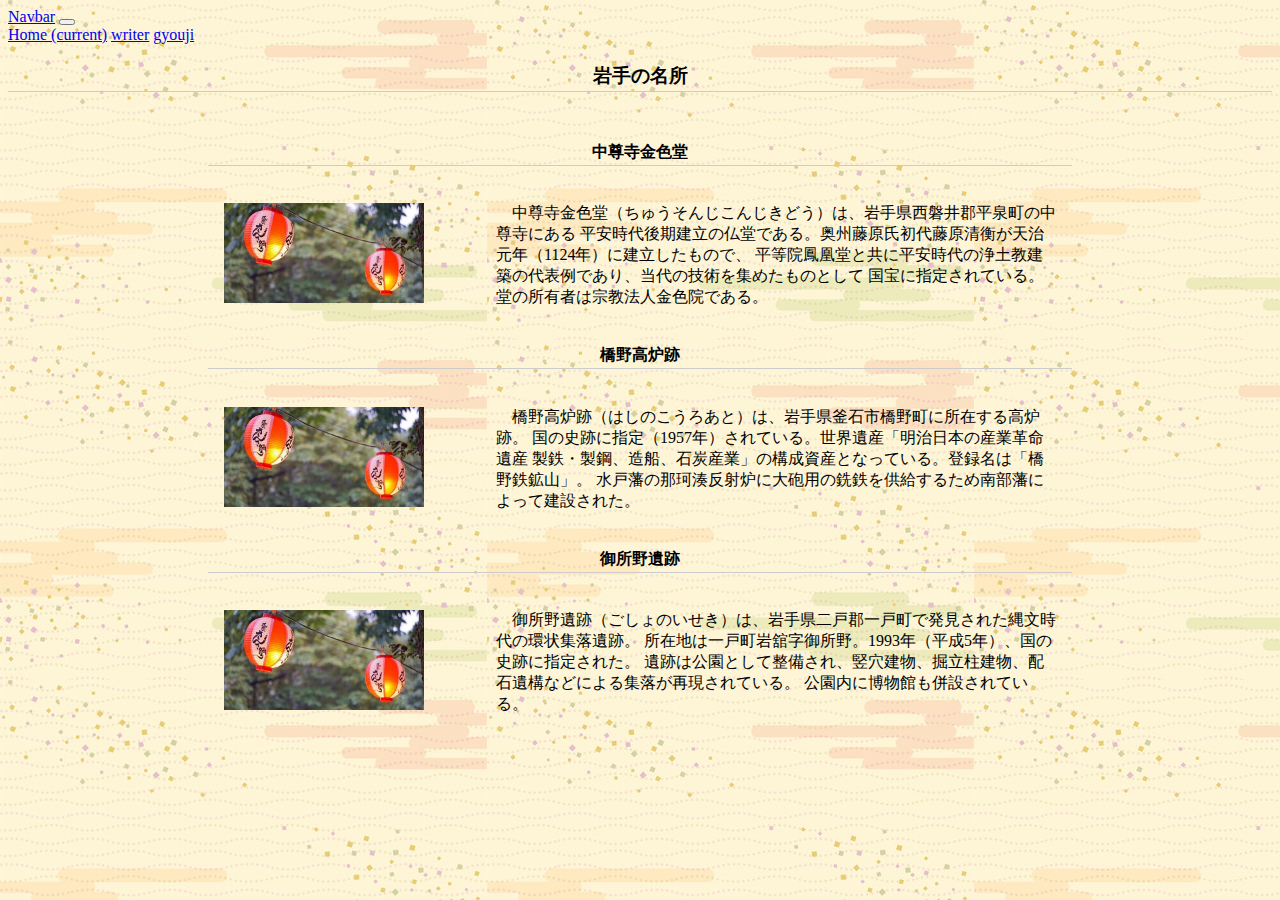
==== famous.html @ 73a24703 "岩手の名所ページの新規作成" ====
<!DOCTYPE html>
<html lang="en">
<head>
    <meta charset="UTF-8">
    <link rel="stylesheet" href="allstyle.css">
    <link rel="stylesheet" href="tradition.css">
    <meta name="viewport" content="width=device-width, initial-scale=1.0">
    <link href="https://cdn.jsdelivr.net/npm/bootstrap@5.3.0/dist/css/bootstrap.min.css" rel="stylesheet"
        integrity="sha384-9ndCyUaIbzAi2FUVXJi0CjmCapSmO7SnpJef0486qhLnuZ2cdeRhO02iuK6FUUVM" crossorigin="anonymous">
    <title>岩手の名所</title>
</head>
<body>
    <header>
        <nav class="navbar navbar-expand-lg navbar-light bg-light">
            <a class="navbar-brand" href="#">Navbar</a>
            <button class="navbar-toggler" type="button" data-toggle="collapse" data-target="#navbarNavAltMarkup"
                aria-controls="navbarNavAltMarkup" aria-expanded="false" aria-label="Toggle navigation">
                <span class="navbar-toggler-icon"></span>
            </button>
            <div class="collapse navbar-collapse" id="navbarNavAltMarkup">
                <div class="navbar-nav">
                    <a class="nav-item nav-link active" href="home.html">Home <span class="sr-only">(current)</span></a>
                    <a class="nav-item nav-link" href="home.html">writer</a>
                    <a class="nav-item nav-link" href="home.html">gyouji</a>
                </div>
            </div>
        </nav>
    </header>
    <main>
        <h3 class="line-under">岩手の名所</h3>
        <div class="sukima">
            <h4 class="line-under">中尊寺金色堂</h4>
            <div class="yoko">
                <div class="y-img">
                    <img src="img/sansa.jpg" alt="さんさ踊り">
                </div>
                <div class="text">
                    　中尊寺金色堂（ちゅうそんじこんじきどう）は、岩手県西磐井郡平泉町の中尊寺にある
                    平安時代後期建立の仏堂である。奥州藤原氏初代藤原清衡が天治元年（1124年）に建立したもので、
                    平等院鳳凰堂と共に平安時代の浄土教建築の代表例であり、当代の技術を集めたものとして
                    国宝に指定されている。堂の所有者は宗教法人金色院である。
                </div>
            </div>
            <h4 class="line-under">橋野高炉跡</h4>
            <div class="yoko">
                <div class="y-img">
                    <img src="img/sansa.jpg" alt="さんさ踊り">
                </div>
                <div class="text">
                    　橋野高炉跡（はしのこうろあと）は、岩手県釜石市橋野町に所在する高炉跡。
                    国の史跡に指定（1957年）されている。世界遺産「明治日本の産業革命遺産
                    製鉄・製鋼、造船、石炭産業」の構成資産となっている。登録名は「橋野鉄鉱山」。
                    水戸藩の那珂湊反射炉に大砲用の銑鉄を供給するため南部藩によって建設された。
                </div>
            </div>
            <h4 class="line-under">御所野遺跡</h4>
            <div class="yoko">
                <div class="y-img">
                    <img src="img/sansa.jpg" alt="さんさ踊り">
                </div>
                <div class="text">
                    　御所野遺跡（ごしょのいせき）は、岩手県二戸郡一戸町で発見された縄文時代の環状集落遺跡。
                    所在地は一戸町岩舘字御所野。1993年（平成5年）、国の史跡に指定された。
                    遺跡は公園として整備され、竪穴建物、掘立柱建物、配石遺構などによる集落が再現されている。
                    公園内に博物館も併設されている。
                </div>
            </div>
        </div>
    </main>
    <footer>
    </footer>
    <script src="https://code.jquery.com/jquery-3.2.1.slim.min.js"></script>
    <script src="https://cdnjs.cloudflare.com/ajax/libs/popper.js/1.12.9/umd/popper.min.js"></script>
    <script src="https://maxcdn.bootstrapcdn.com/bootstrap/4.0.0/js/bootstrap.min.js"></script>
    <script src="https://cdn.jsdelivr.net/npm/bootstrap@5.3.0/dist/js/bootstrap.bundle.min.js"
        integrity="sha384-geWF76RCwLtnZ8qwWowPQNguL3RmwHVBC9FhGdlKrxdiJJigb/j/68SIy3Te4Bkz" crossorigin="anonymous">
        </script>
</body>
</html>
---- allstyle.css ----
@charset "utf-8";
body {
    background-image: url("img/haikei1.jpg");
}
---- tradition.css ----
.sukima {
    margin: 50px 200px 50px 200px;
}
.yoko {
    display: flex;
}
.line-under {
    border-bottom: 1px solid #ccc;
    padding-bottom: 2px;
    text-align: center;
}
.y-img {
    height: 30%;
    width: 30%;
    margin: 1rem;
}
.text {
    width: 70%;
    margin: 1rem;
}
img {
    width: 100%;
}
.yoko img {
    width: 200px;
}
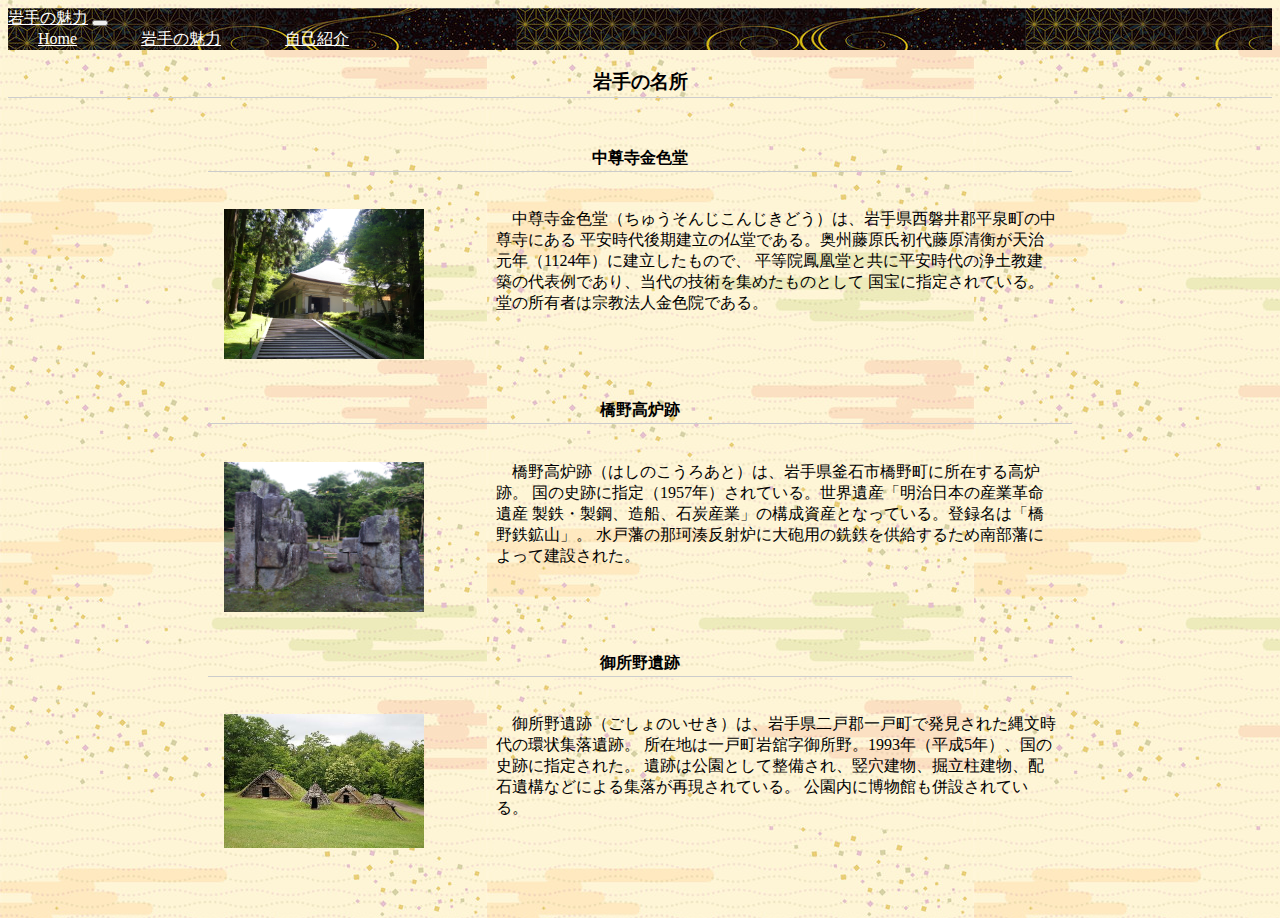
==== commit d844127a: "Webサイトの完成" ====
--- a/famous.html
+++ b/famous.html
@@ -11,20 +11,21 @@
 </head>
 <body>
     <header>
-        <nav class="navbar navbar-expand-lg navbar-light bg-light">
-            <a class="navbar-brand" href="#">Navbar</a>
+        <nav class="navbar navbar-expand-lg navbar-light bg-light" style="background-image: url(img/haikei2.jpg);">
+            <a class="navbar-brand" href="#" style="color: white;">岩手の魅力</a>
             <button class="navbar-toggler" type="button" data-toggle="collapse" data-target="#navbarNavAltMarkup"
                 aria-controls="navbarNavAltMarkup" aria-expanded="false" aria-label="Toggle navigation">
                 <span class="navbar-toggler-icon"></span>
             </button>
+    
             <div class="collapse navbar-collapse" id="navbarNavAltMarkup">
                 <div class="navbar-nav">
-                    <a class="nav-item nav-link active" href="home.html">Home <span class="sr-only">(current)</span></a>
-                    <a class="nav-item nav-link" href="home.html">writer</a>
-                    <a class="nav-item nav-link" href="home.html">gyouji</a>
+                    <a class="nav-item nav-link active" href="home.html" style="color: white; margin: 0 30px;">Home</a>
+                    <a class="nav-item nav-link" href="home.html" style="color: white; margin: 0 30px;">岩手の魅力</a>
+                    <a class="nav-item nav-link" href="home.html" style="color: white; margin: 0 30px;">自己紹介</a>
                 </div>
             </div>
-        </nav>
+        </nav>    
     </header>
     <main>
         <h3 class="line-under">岩手の名所</h3>
@@ -32,7 +33,7 @@
             <h4 class="line-under">中尊寺金色堂</h4>
             <div class="yoko">
                 <div class="y-img">
-                    <img src="img/sansa.jpg" alt="さんさ踊り">
+                    <img src="img/yuto-tyusonji.jpg" alt="中尊寺金色堂">
                 </div>
                 <div class="text">
                     　中尊寺金色堂（ちゅうそんじこんじきどう）は、岩手県西磐井郡平泉町の中尊寺にある
@@ -44,7 +45,7 @@
             <h4 class="line-under">橋野高炉跡</h4>
             <div class="yoko">
                 <div class="y-img">
-                    <img src="img/sansa.jpg" alt="さんさ踊り">
+                    <img src="img/yuto-hashinokouroato.jpg" alt="橋野高炉跡">
                 </div>
                 <div class="text">
                     　橋野高炉跡（はしのこうろあと）は、岩手県釜石市橋野町に所在する高炉跡。
@@ -56,7 +57,7 @@
             <h4 class="line-under">御所野遺跡</h4>
             <div class="yoko">
                 <div class="y-img">
-                    <img src="img/sansa.jpg" alt="さんさ踊り">
+                    <img src="img/yuto-gosyonoiseki.jpg" alt="御所野遺跡">
                 </div>
                 <div class="text">
                     　御所野遺跡（ごしょのいせき）は、岩手県二戸郡一戸町で発見された縄文時代の環状集落遺跡。
